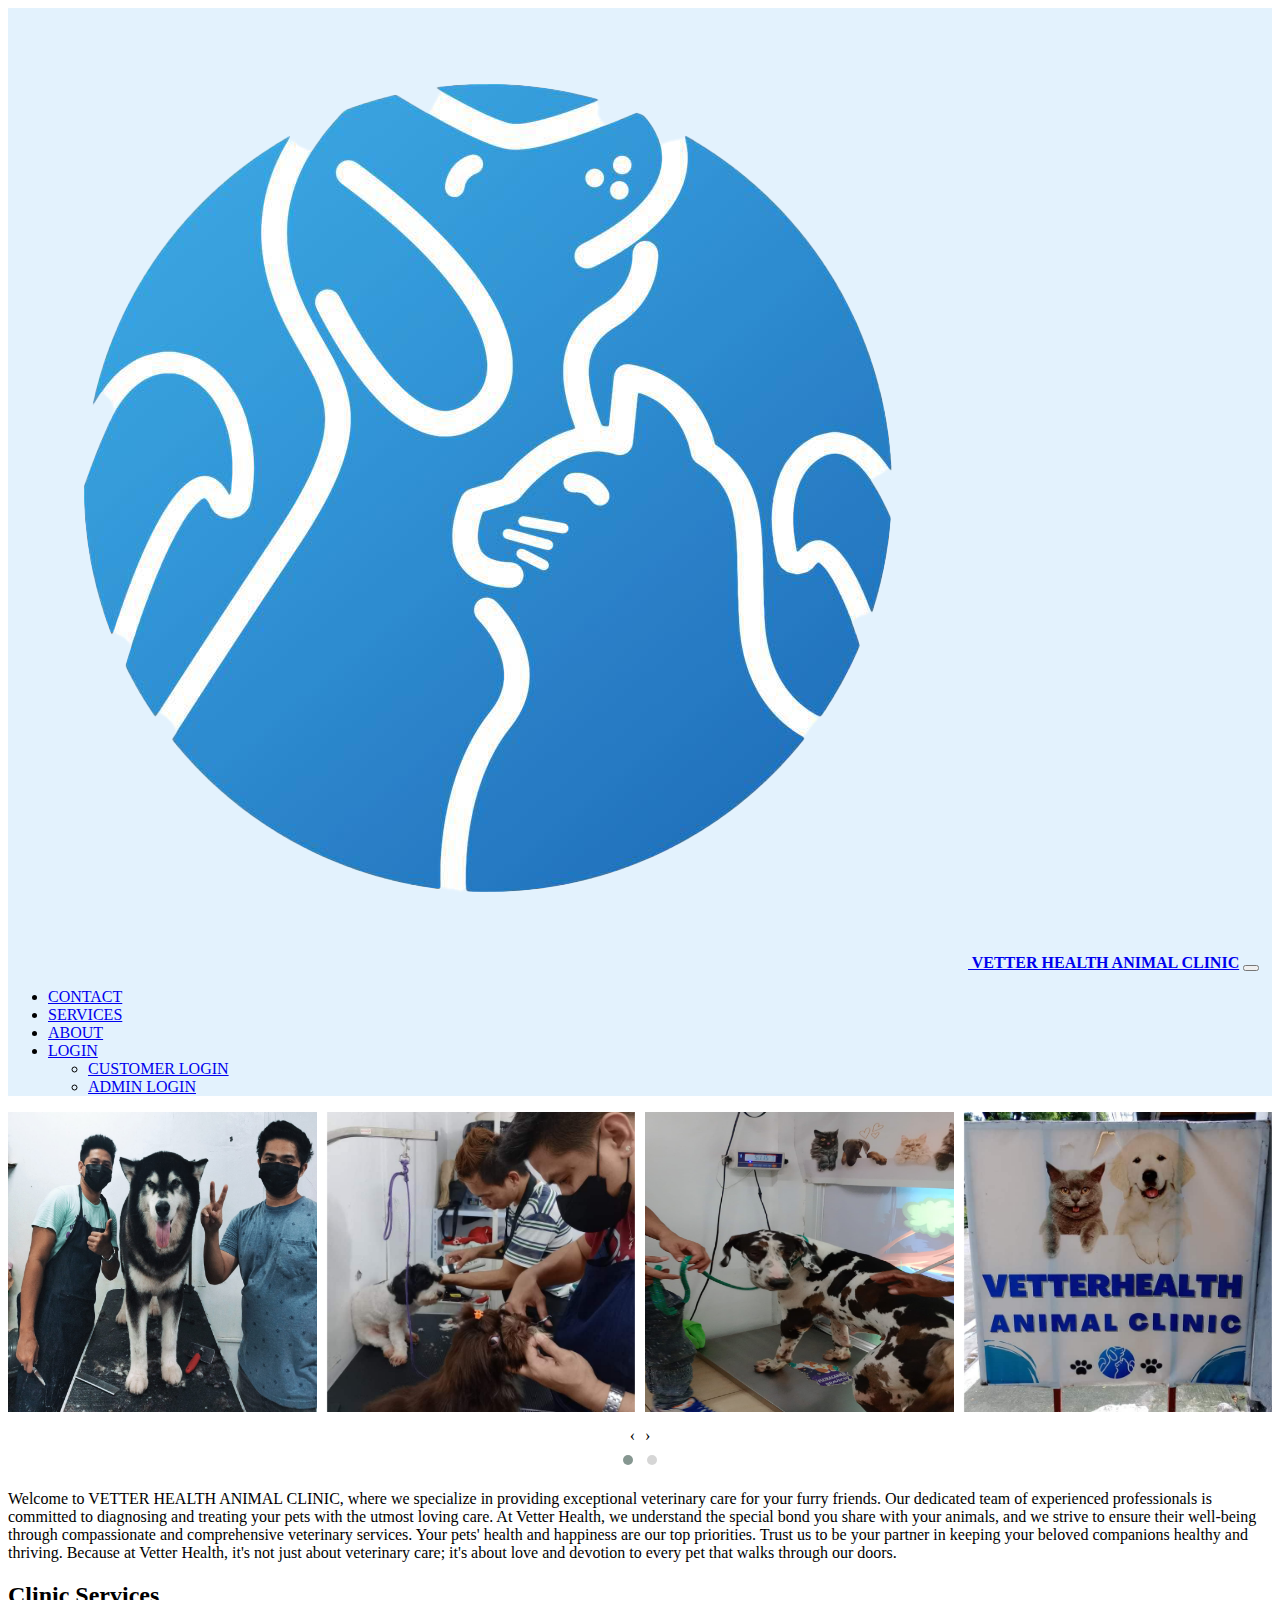
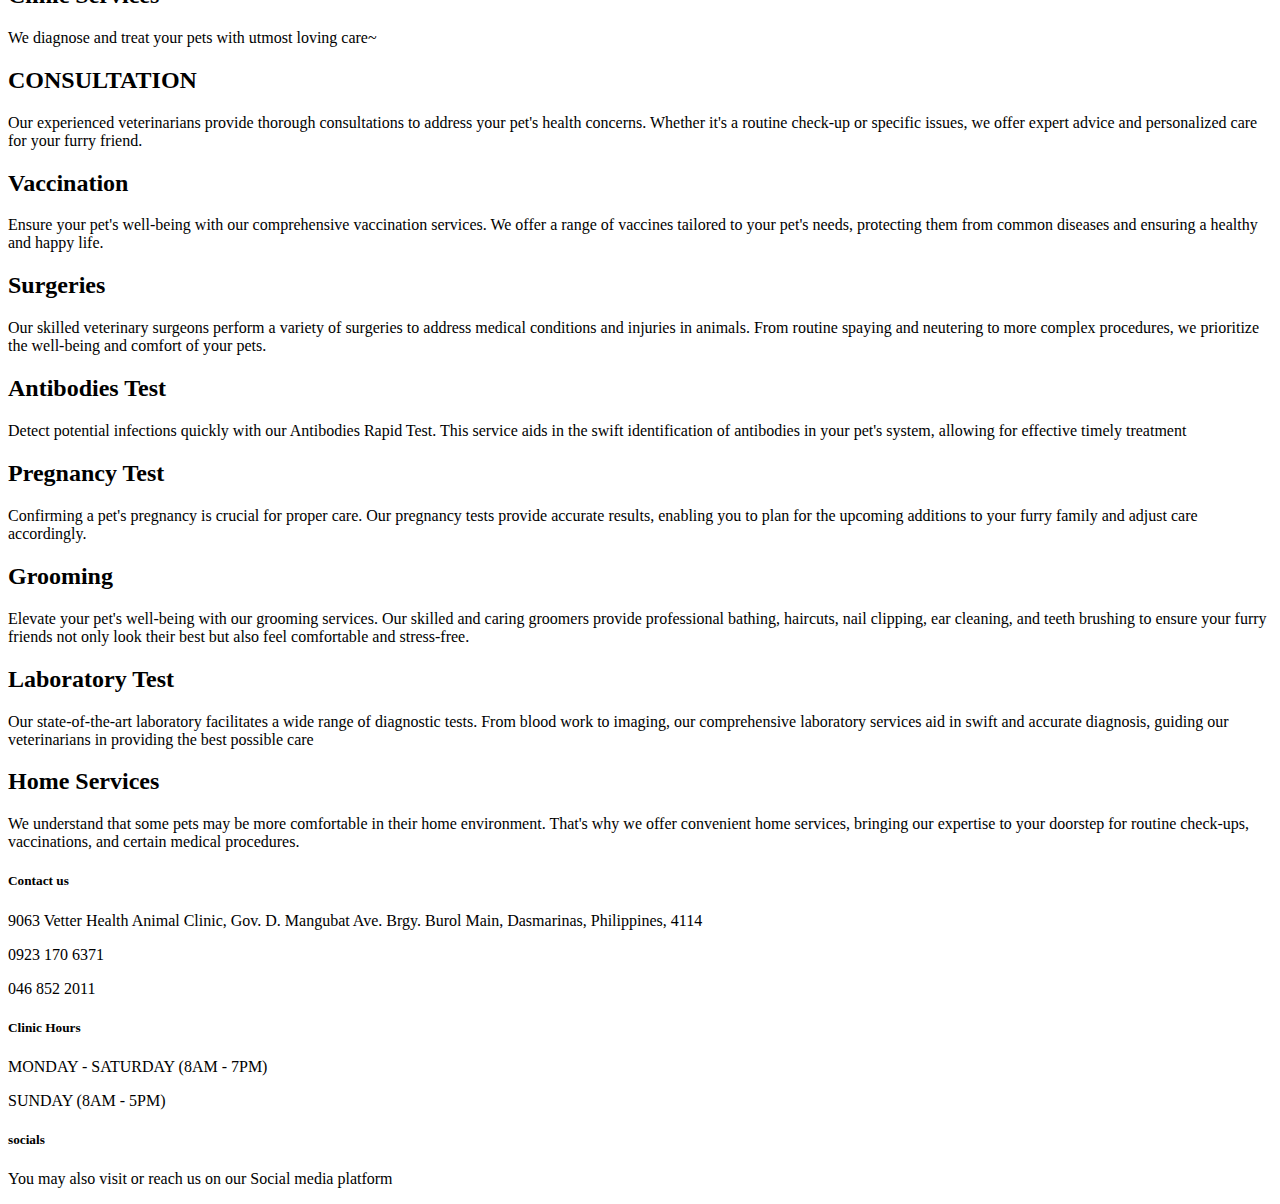
==== index.html @ a367ad64 "Add files via upload" ====
<!DOCTYPE html>
<html lang="en"> 
<head><meta charset="UTF-8"/>
    <meta name="viewport" content="width=device-width, initial-scale=1.0"/>
    <link rel="stylesheet" href="css/main.css">
    <!--BOOSTRAP CSS CDN-->
    <link href="https://cdn.jsdelivr.net/npm/bootstrap@5.3.2/dist/css/bootstrap.min.css" rel="stylesheet"
     integrity="sha384-T3c6CoIi6uLrA9TneNEoa7RxnatzjcDSCmG1MXxSR1GAsXEV/Dwwykc2MPK8M2HN" crossorigin="anonymous">
    <!--POPPER CDN-->
    <script src="https://code.jquery.com/jquery-3.3.1.slim.min.js"
     integrity="sha384-q8i/X+965DzO0rT7abK41JStQIAqVgRVzpbzo5smXKp4YfRvH+8abtTE1Pi6jizo" crossorigin="anonymous"></script>
    <script src="https://cdn.jsdelivr.net/npm/popper.js@1.14.7/dist/umd/popper.min.js"
     integrity="sha384-UO2eT0CpHqdSJQ6hJty5KVphtPhzWj9WO1clHTMGa3JDZwrnQq4sF86dIHNDz0W1" crossorigin="anonymous"></script>
    <script src="https://cdn.jsdelivr.net/npm/bootstrap@4.3.1/dist/js/bootstrap.min.js" 
     integrity="sha384-JjSmVgyd0p3pXB1rRibZUAYoIIy6OrQ6VrjIEaFf/nJGzIxFDsf4x0xIM+B07jRM" crossorigin="anonymous"></script>
    <!--FONT AWESOME LINKS-->
    <link rel="stylesheet" href="https://cdnjs.cloudflare.com/ajax/libs/font-awesome/6.5.1/css/all.min.css" 
    integrity="sha512-DTOQO9RWCH3ppGqcWaEA1BIZOC6xxalwEsw9c2QQeAIftl+Vegovlnee1c9QX4TctnWMn13TZye+giMm8e2LwA==" crossorigin="anonymous" referrerpolicy="no-referrer" />
    
    <!--OWL CSS-->
    <link rel="stylesheet" href="https://cdnjs.cloudflare.com/ajax/libs/OwlCarousel2/2.3.4/assets/owl.carousel.min.css" 
    integrity="sha512-tS3S5qG0BlhnQROyJXvNjeEM4UpMXHrQfTGmbQ1gKmelCxlSEBUaxhRBj/EFTzpbP4RVSrpEikbmdJobCvhE3g==" crossorigin="anonymous" referrerpolicy="no-referrer" />
    <link rel="stylesheet" href="https://cdnjs.cloudflare.com/ajax/libs/OwlCarousel2/2.3.4/assets/owl.theme.default.css" 
    integrity="sha512-OTcub78R3msOCtY3Tc6FzeDJ8N9qvQn1Ph49ou13xgA9VsH9+LRxoFU6EqLhW4+PKRfU+/HReXmSZXHEkpYoOA==" crossorigin="anonymous" referrerpolicy="no-referrer" /> 
    <title>Vetter Health Clinic</title>
    <link rel="icon" type="image/x-icon" href="IMAGES/logo.png">
    <div class="header-right">        
</head>
<body>
<!--NAVBAR-->

<section id="nav-bar">
    <nav class="navbar navbar-expand-lg navbar-light fixed-top" style="background-color: #e3f2fd;">     
          <a class="navbar-brand" href="#nav-bar"><img src="IMAGES/logo.png"><b> VETTER HEALTH ANIMAL CLINIC</b></i></a>
          <button class="navbar-toggler" type="button" data-bs-toggle="collapse" data-bs-target="#navbarNav" aria-controls="navbarNav" aria-expanded="false" aria-label="Toggle navigation">
            <i class="fa-solid fa-bars"></i>
          </button>
          <div class="collapse navbar-collapse" id="navbarNav" >
            <ul class="navbar-nav ms-auto">              
              <li class="nav-item">
                <a class="nav-link" href="#CONTACT"><i class="fa-solid fa-phone fa-lg"></i> CONTACT </a>               
              </li>
              <li class="nav-item">
                <a class="nav-link" href="#SERVICES"><i class="fa-solid fa-house-medical-circle-check fa-lg"></i> SERVICES</a>               
              </li>
              <li class="nav-item">
                <a class="nav-link" href="#ABOUT"><i class="fa-solid fa-address-card fa-xl"></i> ABOUT</a>
              </li>
              <!--DROPDOWN LOGIN-->
              <li class="nav-item dropdown">
                <a class="nav-link dropdown-toggle" data-bs-toggle="dropdown" href="#" role="button" aria-expanded="false"><i class="fa-solid fa-right-to-bracket fa-xl"></i> LOGIN </a>
                <ul class="dropdown-menu dropdown-menu-dark dropdown-menu-lg-end">
                  <li><a class="dropdown-item" href="AUTH/login.html"><i class="fa-regular fa-user fa-xl"></i> CUSTOMER LOGIN</a>
                  <li><a class="dropdown-item" href="AUTH/adminlogin.html"><i class="fa-solid fa-hospital-user fa-xl"></i> ADMIN LOGIN</a>              
            </ul>
          </div>     
      </nav>          
</section>
<!--OWL CAROUSEL-->
<section class="intro" id="ABOUT">
  <div class="container">  
    <div class="row">
      <div class="owl-carousel owl-theme">
      <div class="card">
        <div class="card-body">
          <img src="IMAGES/1.jpg" alt="Clinic Images" class="card-image-top" height="300px" >
        </div>
      </div>
      <div class="card">
        <div class="card-body">
          <img src="IMAGES/2.jpg" alt="Clinic Images" class="card-image-top" height="300px">
        </div>
      </div>
      <div class="card">
        <div class="card-body">
          <img src="IMAGES/3.jpg" alt="Clinic Images" class="card-image-top" height="300px">
        </div>
      </div>
      <div class="card">
        <div class="card-body">
          <img src="IMAGES/4.jpg" alt="Clinic Images" class="card-image-top" height="300px">
        </div>
      </div>
      <div class="card">
        <div class="card-body">
          <img src="IMAGES/5.jpg" alt="Clinic Images" class="card-image-top" height="300px">
        </div>
      </div>
      <div class="card">
        <div class="card-body">
          <img src="IMAGES/6.jpg" alt="Clinic Images" class="card-image-top" height="300px">
        </div>
      </div>
    </div>
    </div>
  </div>
  <p class="introp">  Welcome to <span>VETTER HEALTH ANIMAL CLINIC</span>, where we specialize in providing exceptional veterinary care for your furry friends. Our dedicated team of experienced professionals
    is committed to diagnosing and treating your pets with the utmost loving care. At Vetter Health, we understand the special bond you share with your animals, and we strive to 
    ensure their well-being through compassionate and comprehensive veterinary services. Your pets' health and happiness are our top priorities. Trust us to be your partner in keeping your beloved 
   companions healthy and thriving. Because at Vetter Health, it's not just about veterinary care; it's about love and devotion to every pet that walks through our doors.</p>
</section>

<!--SERVICES-->
<div class="services section-padding" id="SERVICES"> 
  <div class="container">
    <div class="row">
      <div class="col-lg-12">
        <div class="section-header text-center">
          <h2><i class="fa-solid fa-house-medical-circle-check p-lg-3"></i> Clinic Services</h2>
          <p class="servo">We diagnose and treat your pets with utmost loving care~</p> </p>
        </div>
      </div>
    </div>
    <div class="row">
      <div class="col-lg-3 col-md col-sm-6">
        <div class="single-services text-center">
          <i class="fa-solid fa-user-doctor"></i>
          <h2>CONSULTATION</h2>
          <p class="p-services">Our experienced veterinarians provide thorough consultations to address your pet's health concerns.
             Whether it's a routine check-up or specific issues, we offer expert advice and personalized care for your furry friend.</p>
        </div>
      </div>
      <div class="col-lg-3 col-md col-sm-6">
        <div class="single-services text-center">
          <i class="fa-solid fa-syringe"></i></i>
          <h2>Vaccination</h2>
          <p  class="p-services">Ensure your pet's well-being with our comprehensive vaccination services. We offer a range of vaccines tailored to your pet's needs, 
            protecting them from common diseases and ensuring a healthy and happy life.</p>
        </div>
      </div>
      <div class="col-lg-3 col-md col-sm-6">
        <div class="single-services text-center">
          <i class="fa-solid fa-stethoscope"></i>
          <h2>Surgeries</h2>
          <p  class="p-services">Our skilled veterinary surgeons perform a variety of surgeries to address medical conditions and injuries in animals. 
            From routine spaying and neutering to more complex procedures, we prioritize the well-being and comfort of your pets.</p>
        </div>
      </div>

      <div class="col-lg-3 col-md col-sm-6">
        <div class="single-services text-center">
          <i class="fa-solid fa-vial"></i>
          <h2>Antibodies Test</h2>
          <p  class="p-services">Detect potential infections quickly with our Antibodies Rapid Test. This service aids in the swift 
            identification of antibodies in your pet's system, allowing for effective timely treatment </p>
        </div>
      </div>
      <div class="col-lg-3 col-md col-sm-6">
        <div class="single-services text-center">
          <i class="fa-solid fa-microscope"></i>
          <h2>Pregnancy Test</h2>
          <p  class="p-services">Confirming a pet's pregnancy is crucial for proper care. Our pregnancy tests provide accurate results,
             enabling you to plan for the upcoming additions to your furry family and adjust care accordingly.</p>
        </div>
      </div>
      <div class="col-lg-3 col-md col-sm-6">
        <div class="single-services text-center">
          <i class="fa-solid fa-scissors"></i>
          <h2>Grooming</h2>
          <p  class="p-services">Elevate your pet's well-being with our grooming services. Our skilled and caring groomers 
            provide professional bathing, haircuts, nail clipping, ear cleaning, and teeth brushing to ensure your furry friends not only look their best but also feel comfortable and stress-free.</p>
        </div>
      </div>
      <div class="col-lg-3 col-md col-sm-6">
        <div class="single-services text-center">
          <i class="fa-solid fa-flask-vial"></i>
          <h2>Laboratory Test</h2>
          <p  class="p-services">Our state-of-the-art laboratory facilitates a wide range of diagnostic tests. From blood work to imaging, 
            our comprehensive laboratory services aid in swift and accurate diagnosis, guiding our veterinarians in providing the best possible care</p>
        </div>
      </div>
      <div class="col-lg-3 col-md col-sm-6">
        <div class="single-services text-center">
          <i class="fa-solid fa-house-medical"></i>
          <h2>Home Services</h2>
          <p class="p-services">We understand that some pets may be more comfortable in their home environment. That's why we offer convenient home services, 
            bringing our expertise to your doorstep for routine check-ups, vaccinations, 
            and certain medical procedures.</p>      
        </div>
      </div> 
    </div>   
  </div>
</div>
<!--JS CDN-->                          
<script src="https://cdn.jsdelivr.net/npm/bootstrap@5.3.2/dist/js/bootstrap.bundle.min.js" 
integrity="sha384-C6RzsynM9kWDrMNeT87bh95OGNyZPhcTNXj1NW7RuBCsyN/o0jlpcV8Qyq46cDfL" crossorigin="anonymous"></script>
<!--OWL JQUERY-->
<script src="https://cdnjs.cloudflare.com/ajax/libs/jquery/3.7.1/jquery.min.js" 
integrity="sha512-v2CJ7UaYy4JwqLDIrZUI/4hqeoQieOmAZNXBeQyjo21dadnwR+8ZaIJVT8EE2iyI61OV8e6M8PP2/4hpQINQ/g==" crossorigin="anonymous" referrerpolicy="no-referrer"></script>
<!--OWL JS-->
<script src="https://cdnjs.cloudflare.com/ajax/libs/OwlCarousel2/2.3.4/owl.carousel.min.js" 
integrity="sha512-bPs7Ae6pVvhOSiIcyUClR7/q2OAsRiovw4vAkX+zJbw3ShAeeqezq50RIIcIURq7Oa20rW2n2q+fyXBNcU9lrw==" crossorigin="anonymous" referrerpolicy="no-referrer"></script>
<script>$('.owl-carousel').owlCarousel({
  loop:true,
  margin:10,
  nav:true,
  responsive:{
      0:{
          items:1
      },
      600:{
          items:3
      },
      1000:{
          items:4
      },
      1400:{
        items:5
      }
  }
})
</script>

<!--FOOTER-->
<footer class="pt-1 pb-1" id="CONTACT">
  <div class="container text-center text-md-left">
    <div class ="row text-center text-md-left"> 
      <div class ="col-lg-2 col-xl-3 mx-auto mt-3">
        <h5 class="text-uppercase mb-4 fw-bold">Contact us</h5>
        <p>
          <i class="fa-solid fa-location-pin fa-lg"></i> 9063 Vetter Health Animal Clinic, Gov. D. Mangubat Ave. Brgy. Burol Main, Dasmarinas, Philippines, 4114
          </p>  
        <p>
          <i class="fa-solid fa-mobile mr-3 fa-lg"></i> 0923 170 6371
          </p>
        <p>
          <i class="fas fa-solid fa-phone mr-3 fa-lg"></i> 046 852 2011 
        </p>
      </p>
      </div>
      <div class="col-md-1 col-lg-2 col-xl-5 mx-auto mt-3">
        <h5 class="text-uppercase mb-4 fw-bold">Clinic Hours</h5>
        <p>
          <i class="fa-solid fa-calendar-week"></i> MONDAY - SATURDAY (8AM - 7PM)         
        </p>
        <p>
          <i class="fa-solid fa-calendar-week"></i> SUNDAY (8AM - 5PM)       
        </p>  
      </div>
      <div class="col-lg-2 col-xl-3 mx-auto mt-4" id="contacts-icon">
        <h5 class="text-uppercase fw-bold">socials</h5>
        
        <p>
          <p>You may also visit or reach us on our Social media platform</p>
          <a href="https://www.facebook.com/vetterhealth"><span class="fa-brands fa-facebook fa-2x fa-beat"> </span></a>
          <a href="https://www.instagram.com/vetterhealthanimalclinic/"><span class="fa-brands fa-instagram fa-2x fa-beat"> </span></a>          
        </p>
      </div>       
    </div>
  </div>
</footer>
</body>
</html>
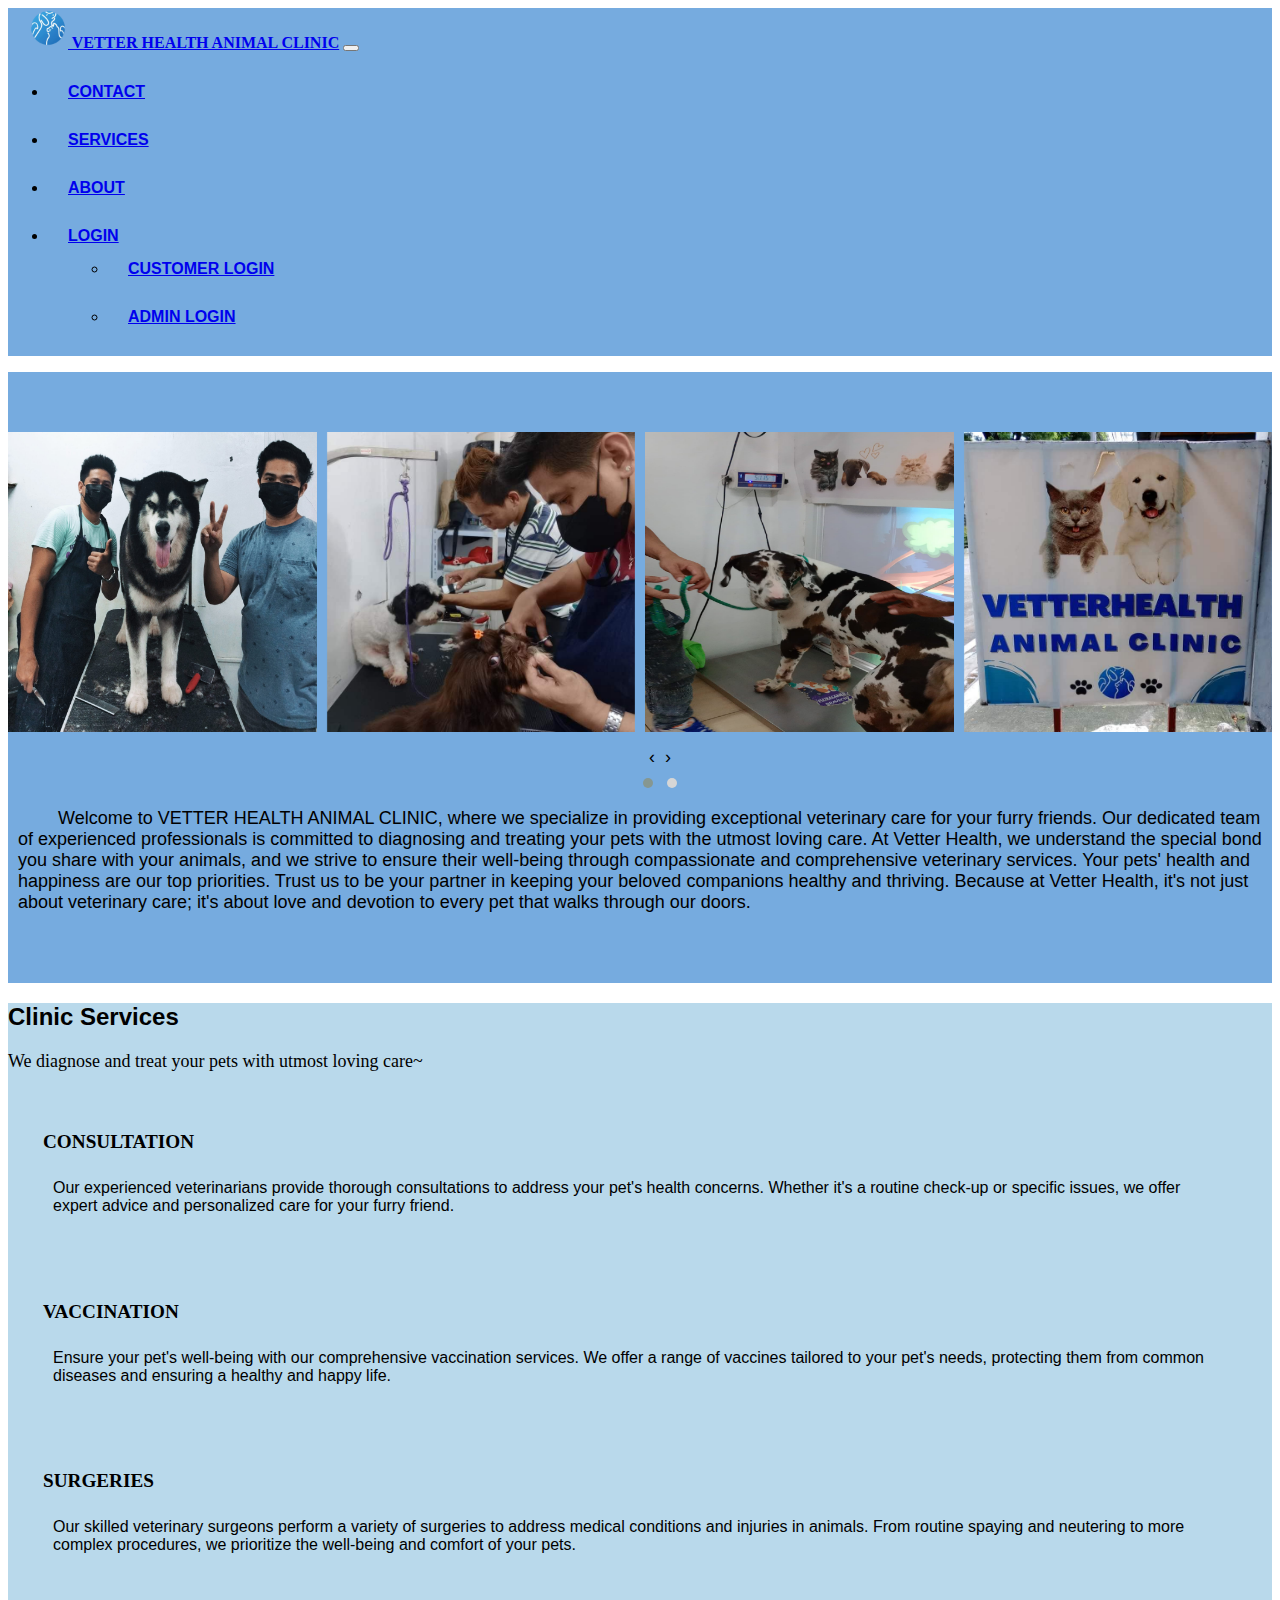
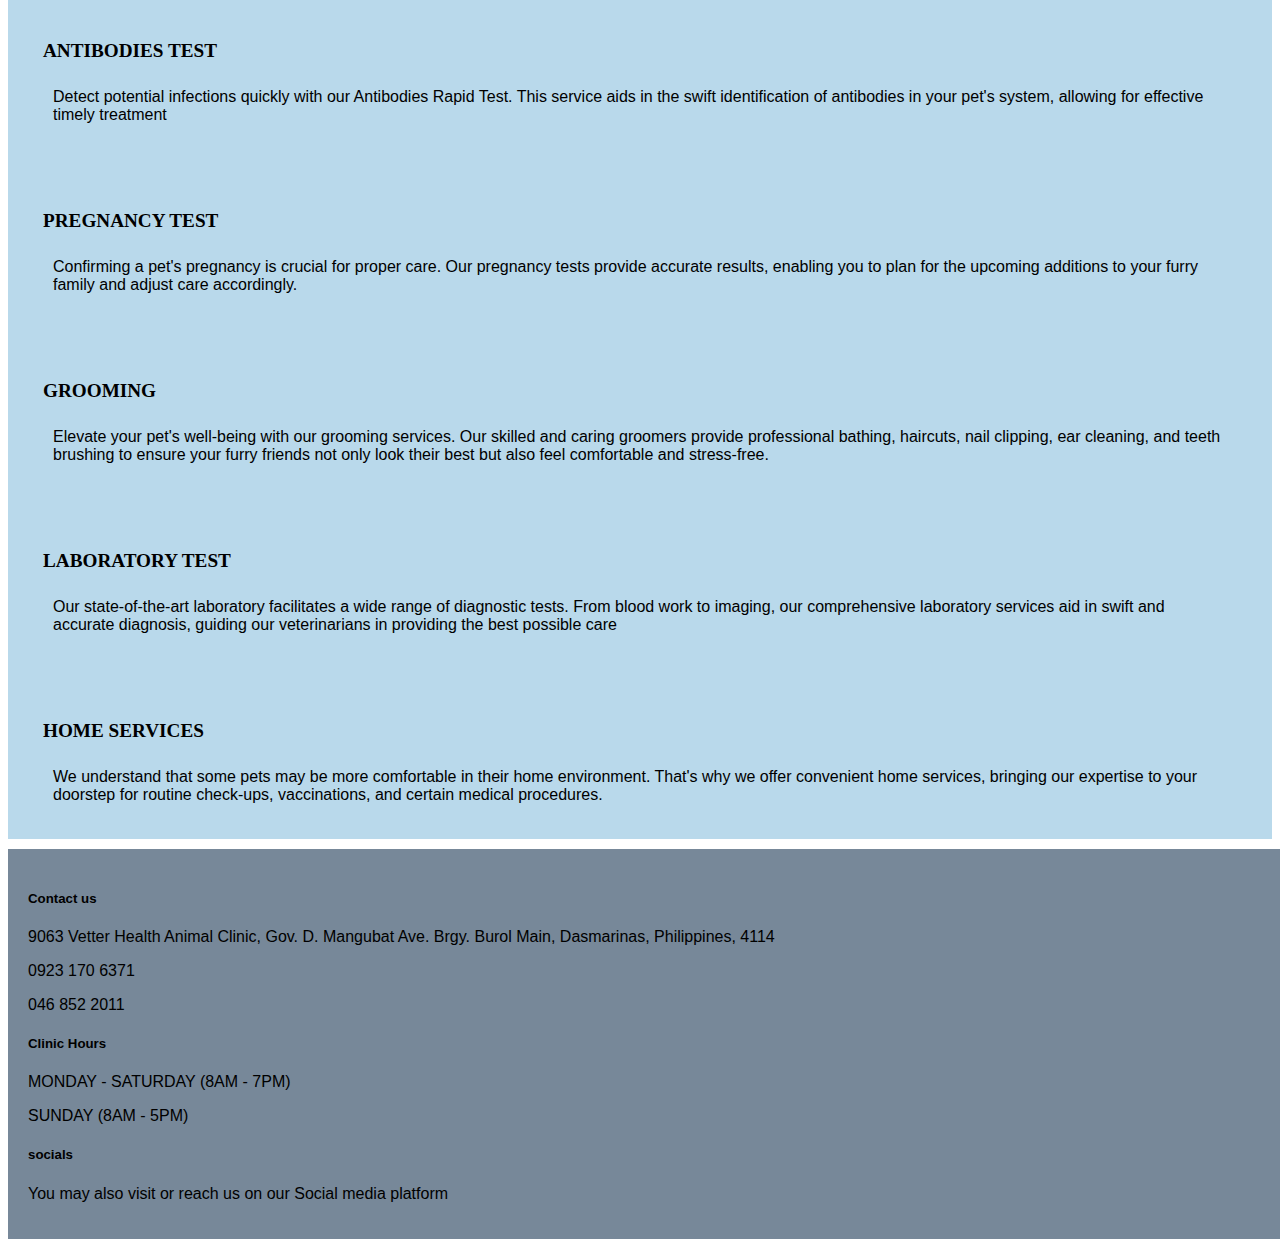
==== commit d54cbfe4: "Update index.html" ====
--- a/index.html
+++ b/index.html
@@ -2,7 +2,7 @@
 <html lang="en"> 
 <head><meta charset="UTF-8"/>
     <meta name="viewport" content="width=device-width, initial-scale=1.0"/>
-    <link rel="stylesheet" href="css/main.css">
+    <link rel="stylesheet" href="CSS/main.css">
     <!--BOOSTRAP CSS CDN-->
     <link href="https://cdn.jsdelivr.net/npm/bootstrap@5.3.2/dist/css/bootstrap.min.css" rel="stylesheet"
      integrity="sha384-T3c6CoIi6uLrA9TneNEoa7RxnatzjcDSCmG1MXxSR1GAsXEV/Dwwykc2MPK8M2HN" crossorigin="anonymous">
@@ -250,4 +250,4 @@
   </div>
 </footer>
 </body>
-</html>+</html>
--- a/CSS/main.css
+++ b/CSS/main.css
@@ -0,0 +1,120 @@
+/*INDEX CSS*/
+/*NAVBAR*/
+.navbar
+{
+  background-color: #76ABDF !important;
+  padding: 0 !important; 
+}
+/*NAVBAR FONT*/
+nav li { 
+  font-family:sans-serif !important;
+  
+}
+.navbar-brand img {
+  height: 40px;
+  padding-left: 20px;
+}
+.navbar-nav li{
+  padding: 15px 20px;
+}
+.navbar-nav li a {
+ font-weight: 600;
+  
+}
+.fa-bars
+ {
+  
+  font-size: 30px !important;
+ }
+ .navbar-toggler {
+  outline: none !important;
+/*DROPDOWN LOGIN*/
+} 
+.services-section{
+  background-color: #76ABDF;
+}
+.intro{
+  background-color: #76ABDF;
+  padding: 1px;
+  font-family:'Gill Sans', 'Gill Sans MT', Calibri, 'Trebuchet MS', sans-serif;
+  text-indent: 40px;
+  font-size: large;
+  padding: 60px 0px;
+  margin: 0;
+
+}
+.introp, .p-services{
+  padding: 10px;
+  margin: auto;
+}
+/*SERVICES*/
+.services{
+  background-color: #B9D9EB;
+  font-family:'Gill Sans', 'Gill Sans MT', Calibri, 'Trebuchet MS', sans-serif;
+  
+  margin: auto;
+}
+.single-services{
+ 
+  padding: 25px;
+  margin: 10px;
+ /* /SERVICES BORDERS/
+border-radius: 10px;
+  border-style:double;
+  border-width: 2px; 
+ */
+}
+.single-services i{
+  font-size: 45px;
+  margin-bottom: 20px;
+}
+.single-services h2{
+  font-family: bebas neue;
+  text-transform: uppercase;
+  font-size: larger;
+  font-weight: bold;
+}
+
+.servo{
+ font-size: large;
+ text-decoration:solid;
+ font-family: cursive;
+}
+.dropdown-menu{
+  align-items: flex-start;
+}
+.card-body{
+  background-color: #76ABDF;
+  /*FOOTER*/
+}
+footer{
+  bottom: 0px;
+  width: 100%;
+  position: flex;
+  font-family:'Gill Sans', 'Gill Sans MT', Calibri, 'Trebuchet MS', sans-serif;
+  padding: 20px;
+  background-color: lightslategray;
+}
+.fa-facebook  .fa-instagram{
+  padding: 5px;
+  margin: 5px;    
+}
+
+
+
+
+
+
+
+
+
+
+
+
+
+
+  
+
+
+
+
